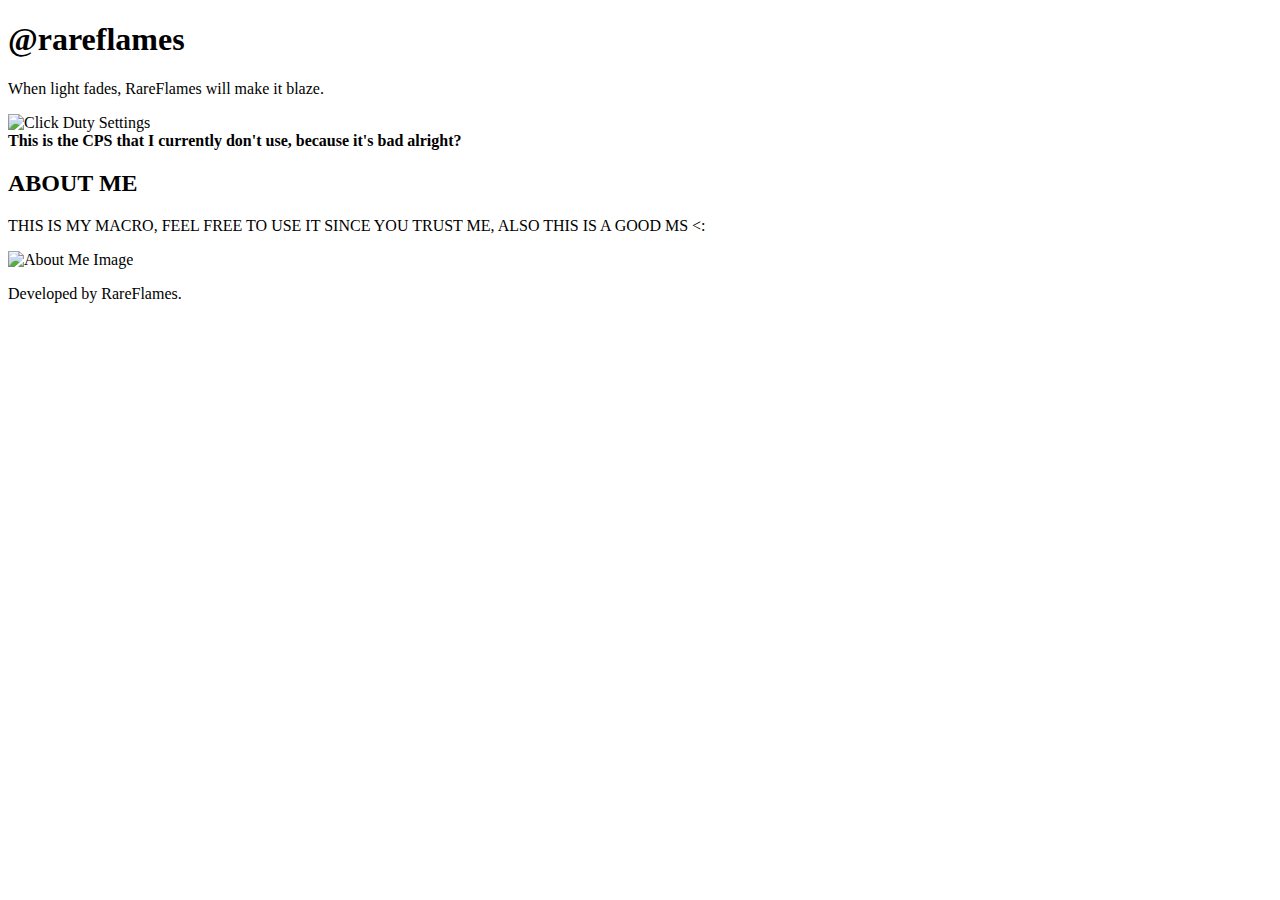
==== index.html @ 36f08b23 "Update index.html" ====
<!DOCTYPE html>
<html lang="en">
<head>
<meta charset="UTF-8">
<meta name="viewport" content="width=device-width, initial-scale=1.5">
<title>Rare Flames</title>
<link rel="stylesheet" href="https://github.com/RareFlames36/About-Me/raw/main/styles.css">
</head>
<body>
  <div class="header">
    <h1>@rareflames</h1>
    <p>When light fades, RareFlames will make it blaze.</p>
  </div>
  <div class="main-content">
    <div class="section settings-section">
      <img id="click-duty-img" src="C:\Users\peppa\Downloads\Project X\jpg\ms.png" alt="Click Duty Settings">
      <div class="image-caption"><strong>This is the CPS that I currently don't use, because it's bad alright?</strong></div>
    </div>
    <div class="section about-me">
      <h2>ABOUT ME</h2>
      <p>THIS IS MY MACRO, FEEL FREE TO USE IT SINCE YOU TRUST ME, ALSO THIS IS A GOOD MS &lt;:</p>
      <img id="about-me-img" src="C:\Users\peppa\Downloads\Project X\jpg\raref.jpg" alt="About Me Image">
    </div>
  </div>
  <div class="footer">
    <p>Developed by RareFlames.</p>
  </div>
  <script src="C:\Users\peppa\Downloads\Project X\config.js"></script>
</body>
</html>
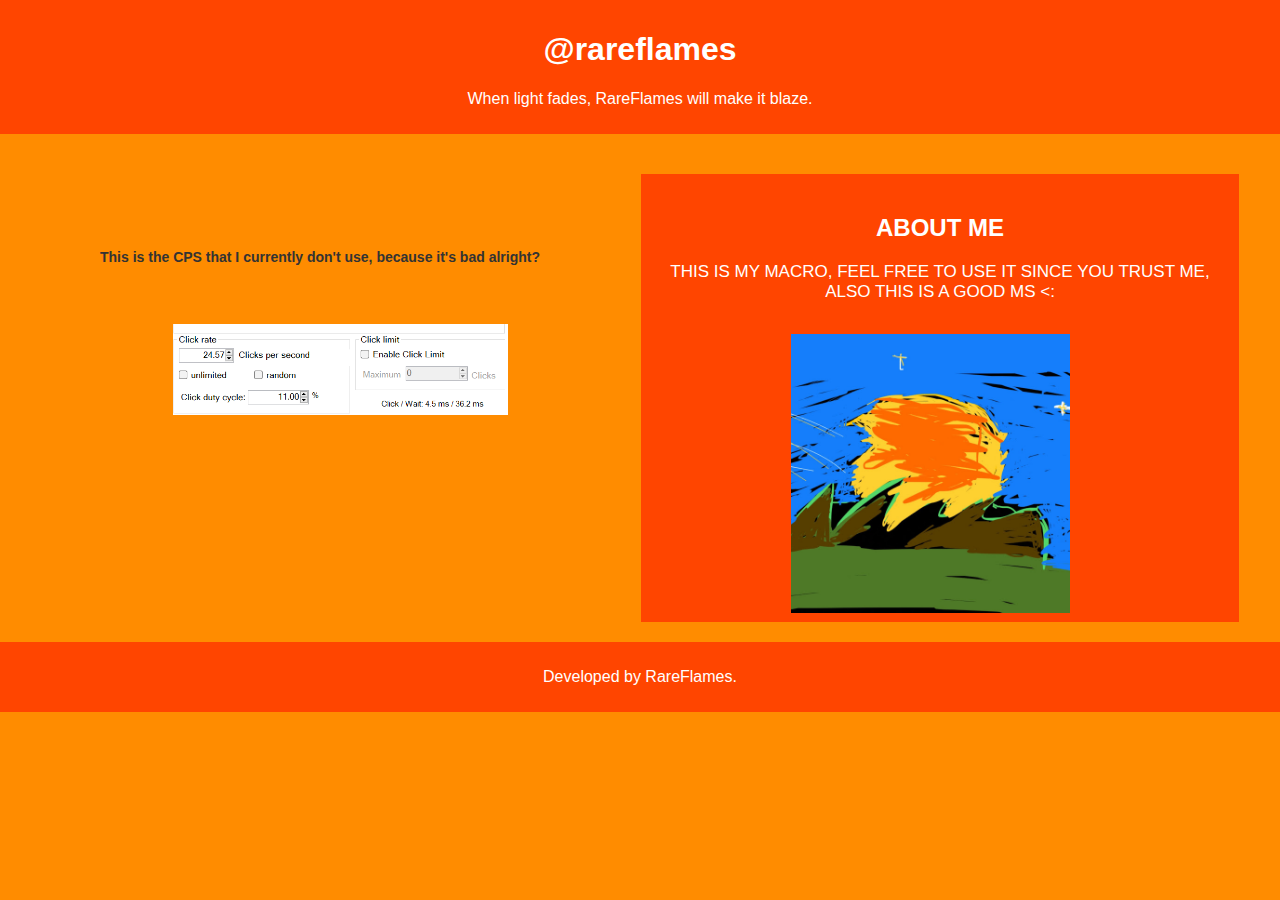
==== commit af580d03: "Update index.html" ====
--- a/index.html
+++ b/index.html
@@ -2,9 +2,9 @@
 <html lang="en">
 <head>
 <meta charset="UTF-8">
-<meta name="viewport" content="width=device-width, initial-scale=1.5">
+<meta name="viewport" content="width=device-width, initial-scale=1.0">
 <title>Rare Flames</title>
-<link rel="stylesheet" href="https://github.com/RareFlames36/About-Me/raw/main/styles.css">
+<link rel="stylesheet" href="styles.css">
 </head>
 <body>
   <div class="header">
@@ -13,18 +13,18 @@
   </div>
   <div class="main-content">
     <div class="section settings-section">
-      <img id="click-duty-img" src="C:\Users\peppa\Downloads\Project X\jpg\ms.png" alt="Click Duty Settings">
+      <img id="click-duty-img" src="jpg/ms.png" alt="Click Duty Settings">
       <div class="image-caption"><strong>This is the CPS that I currently don't use, because it's bad alright?</strong></div>
     </div>
     <div class="section about-me">
       <h2>ABOUT ME</h2>
       <p>THIS IS MY MACRO, FEEL FREE TO USE IT SINCE YOU TRUST ME, ALSO THIS IS A GOOD MS &lt;:</p>
-      <img id="about-me-img" src="C:\Users\peppa\Downloads\Project X\jpg\raref.jpg" alt="About Me Image">
+      <img id="about-me-img" src="jpg/raref.jpg" alt="About Me Image">
     </div>
   </div>
   <div class="footer">
     <p>Developed by RareFlames.</p>
   </div>
-  <script src="C:\Users\peppa\Downloads\Project X\config.js"></script>
+  <script src="config.js"></script>
 </body>
 </html>
--- a/styles.css
+++ b/styles.css
@@ -0,0 +1,45 @@
+body {
+    font-family: Arial, sans-serif;
+    background-color: #ff8c00;
+    color: white;
+    margin: 0;
+    padding: 0;
+
+
+  }
+  .header {
+    background-color: #ff4500;
+    padding: 10px;
+    text-align: center;
+  }
+  .main-content {
+    display: flex;
+    justify-content: space-around;
+    padding: 20px;
+  }
+  .section {
+    width: 45%;
+  }
+  .about-me {
+    text-align: center;
+    background-color: #ff4500;
+    padding: 20px;
+    margin-top: 20px;
+  }
+  .about-me img, .settings-section img {
+    max-width: 60%;
+    height: auto;
+  }
+  .image-caption {
+    text-align: center;
+    font-size: 14px;
+    color: #333; /* Change as necessary */
+    /* Add more styling as needed */
+  }
+  .footer {
+    text-align: center;
+    padding: 10px;
+    background-color: #ff4500;
+  }
+  /* Additional styles can be added as needed */
+  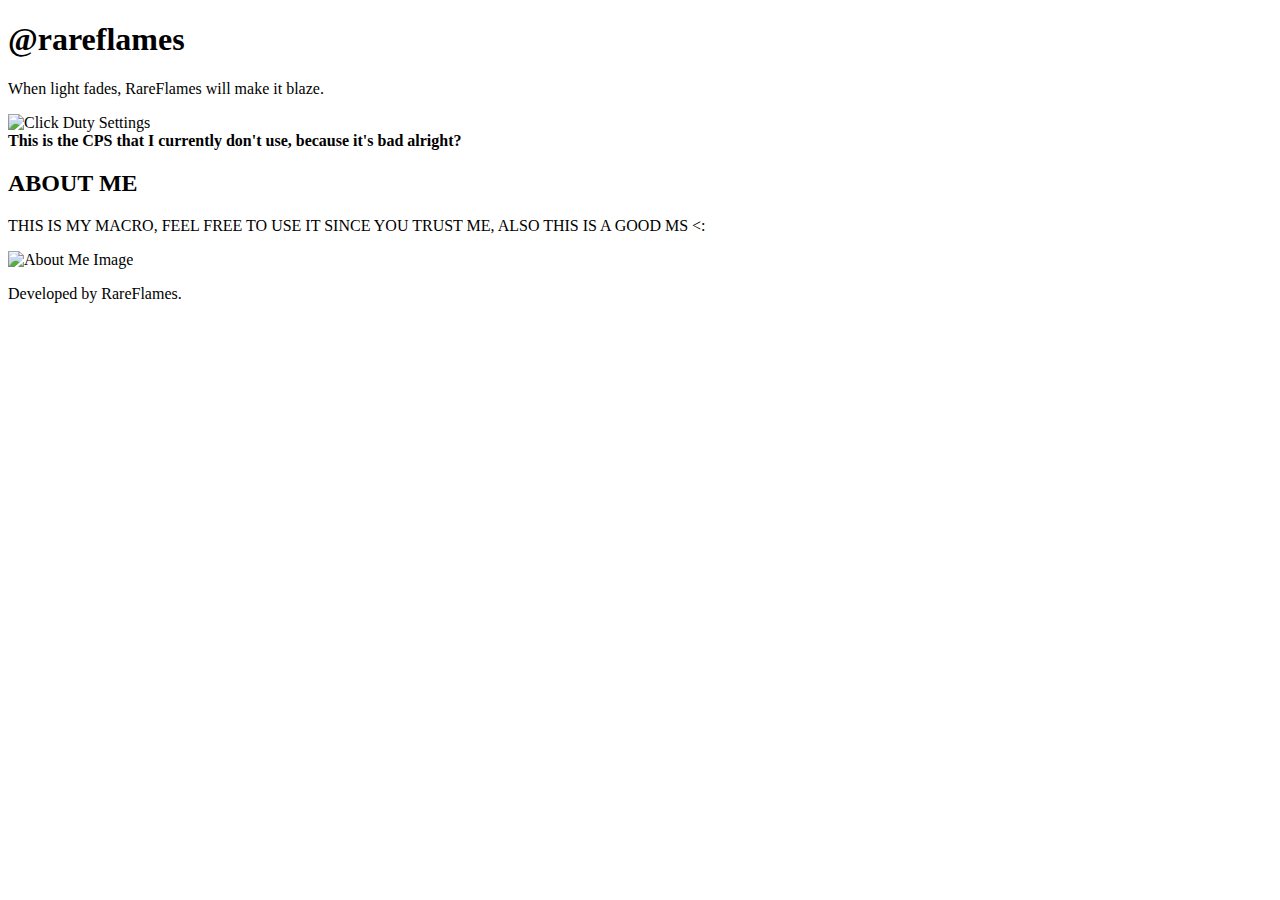
==== commit 4a045e81: "Update index.html" ====
--- a/index.html
+++ b/index.html
@@ -2,9 +2,9 @@
 <html lang="en">
 <head>
 <meta charset="UTF-8">
-<meta name="viewport" content="width=device-width, initial-scale=1.0">
+<meta name="viewport" content="width=device-width, initial-scale=1.5">
 <title>Rare Flames</title>
-<link rel="stylesheet" href="styles.css">
+<link rel="stylesheet" href="C:\Users\peppa\Downloads\Project X\styles.css">
 </head>
 <body>
   <div class="header">
@@ -13,18 +13,18 @@
   </div>
   <div class="main-content">
     <div class="section settings-section">
-      <img id="click-duty-img" src="jpg/ms.png" alt="Click Duty Settings">
+      <img id="click-duty-img" src="C:\Users\peppa\Downloads\Project X\jpg\ms.png" alt="Click Duty Settings">
       <div class="image-caption"><strong>This is the CPS that I currently don't use, because it's bad alright?</strong></div>
     </div>
     <div class="section about-me">
       <h2>ABOUT ME</h2>
       <p>THIS IS MY MACRO, FEEL FREE TO USE IT SINCE YOU TRUST ME, ALSO THIS IS A GOOD MS &lt;:</p>
-      <img id="about-me-img" src="jpg/raref.jpg" alt="About Me Image">
+      <img id="about-me-img" src="C:\Users\peppa\Downloads\Project X\jpg\raref.jpg" alt="About Me Image">
     </div>
   </div>
   <div class="footer">
     <p>Developed by RareFlames.</p>
   </div>
-  <script src="config.js"></script>
+  <script src="C:\Users\peppa\Downloads\Project X\config.js"></script>
 </body>
 </html>
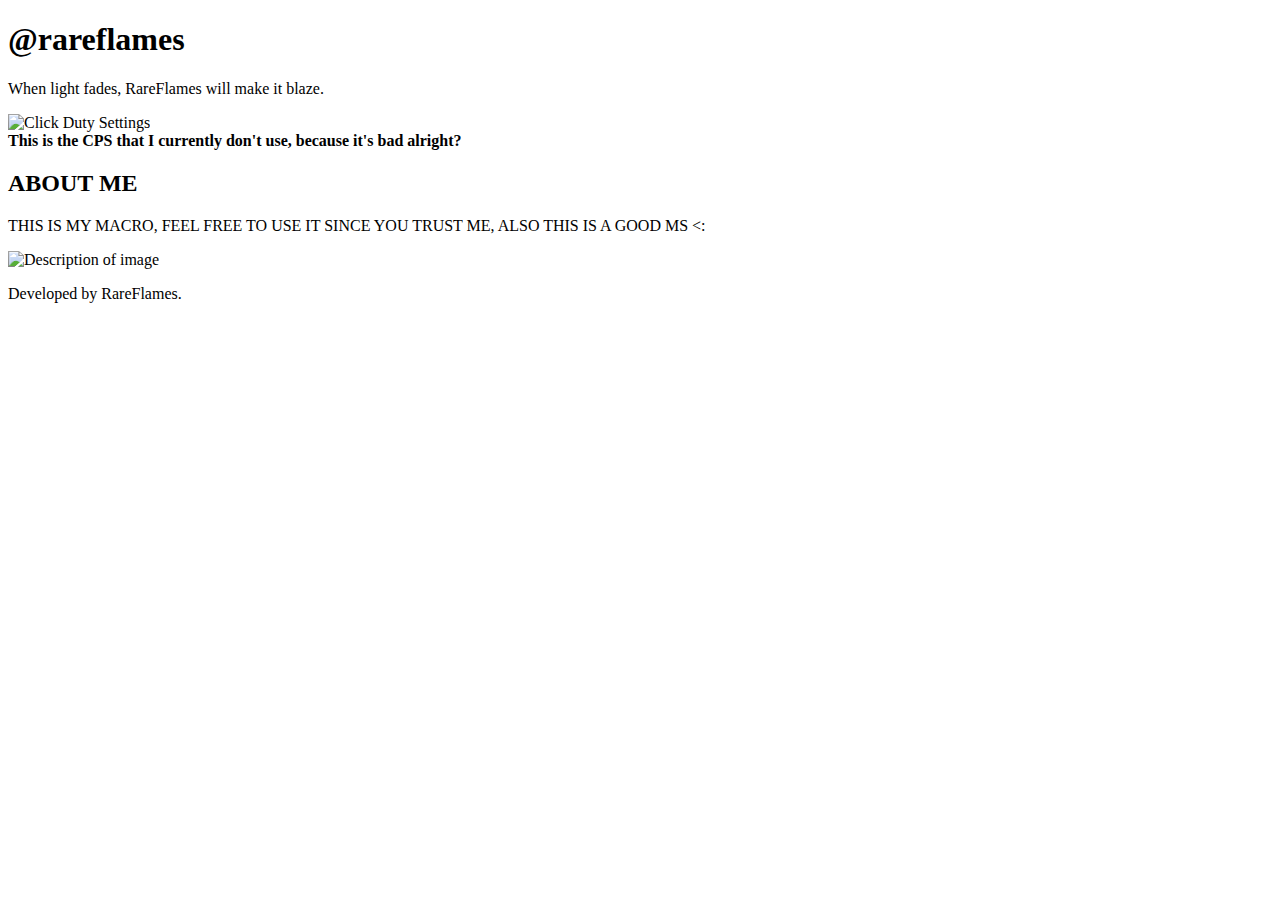
==== commit 9626d119: "Update index.html" ====
--- a/index.html
+++ b/index.html
@@ -19,7 +19,7 @@
     <div class="section about-me">
       <h2>ABOUT ME</h2>
       <p>THIS IS MY MACRO, FEEL FREE TO USE IT SINCE YOU TRUST ME, ALSO THIS IS A GOOD MS &lt;:</p>
-      <img id="about-me-img" src="C:\Users\peppa\Downloads\Project X\jpg\raref.jpg" alt="About Me Image">
+      <img src="https://raw.githubusercontent.com/RareFlames36/About-Me/main/jpg/raref.jpg" alt="Description of image">
     </div>
   </div>
   <div class="footer">
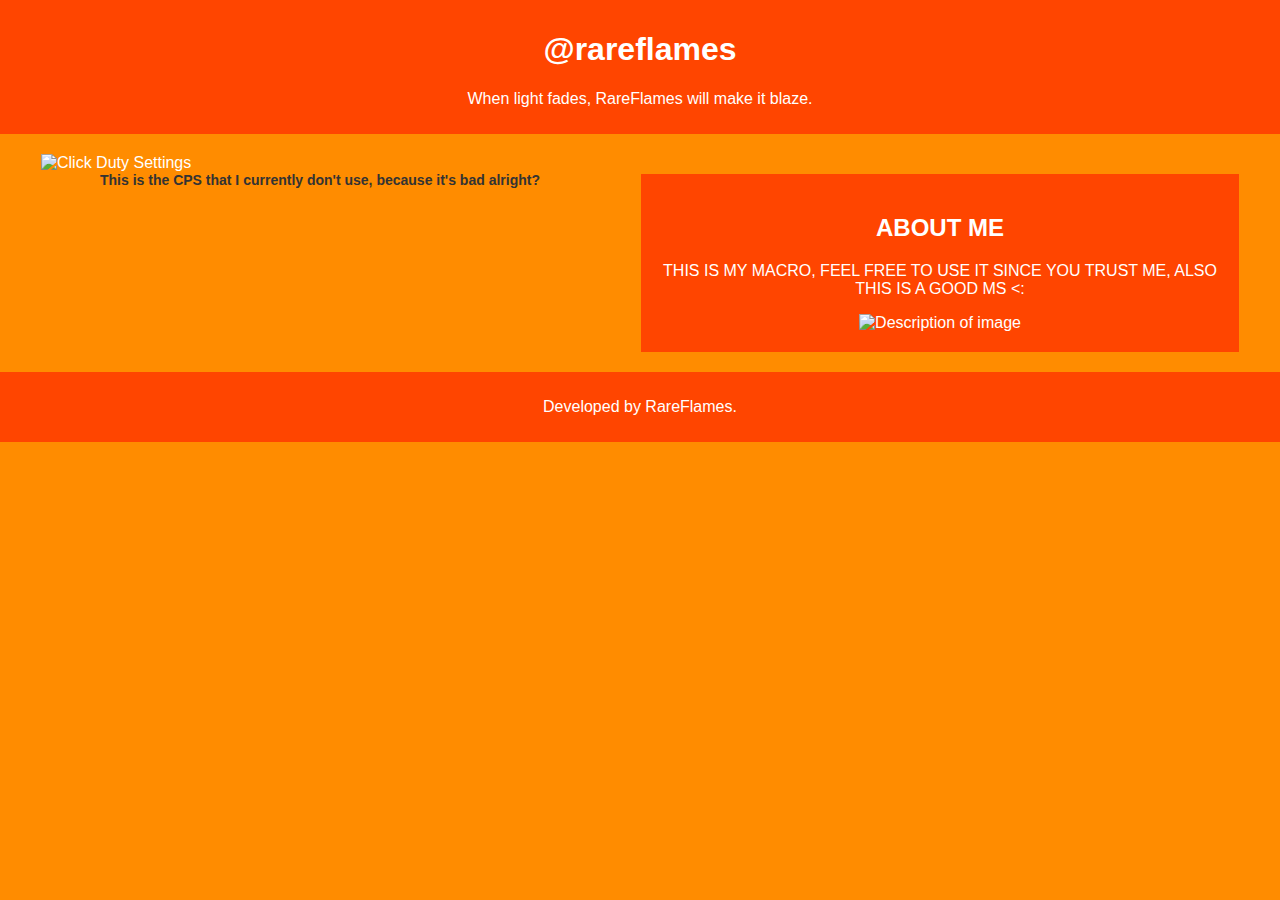
==== commit ddfe833d: "Update index.html" ====
--- a/index.html
+++ b/index.html
@@ -4,7 +4,7 @@
 <meta charset="UTF-8">
 <meta name="viewport" content="width=device-width, initial-scale=1.5">
 <title>Rare Flames</title>
-<link rel="stylesheet" href="C:\Users\peppa\Downloads\Project X\styles.css">
+<link rel="stylesheet" href="styles.css">
 </head>
 <body>
   <div class="header">
--- a/styles.css
+++ b/styles.css
@@ -0,0 +1,45 @@
+body {
+    font-family: Arial, sans-serif;
+    background-color: #ff8c00;
+    color: white;
+    margin: 0;
+    padding: 0;
+
+
+  }
+  .header {
+    background-color: #ff4500;
+    padding: 10px;
+    text-align: center;
+  }
+  .main-content {
+    display: flex;
+    justify-content: space-around;
+    padding: 20px;
+  }
+  .section {
+    width: 45%;
+  }
+  .about-me {
+    text-align: center;
+    background-color: #ff4500;
+    padding: 20px;
+    margin-top: 20px;
+  }
+  .about-me img, .settings-section img {
+    max-width: 60%;
+    height: auto;
+  }
+  .image-caption {
+    text-align: center;
+    font-size: 14px;
+    color: #333; /* Change as necessary */
+    /* Add more styling as needed */
+  }
+  .footer {
+    text-align: center;
+    padding: 10px;
+    background-color: #ff4500;
+  }
+  /* Additional styles can be added as needed */
+  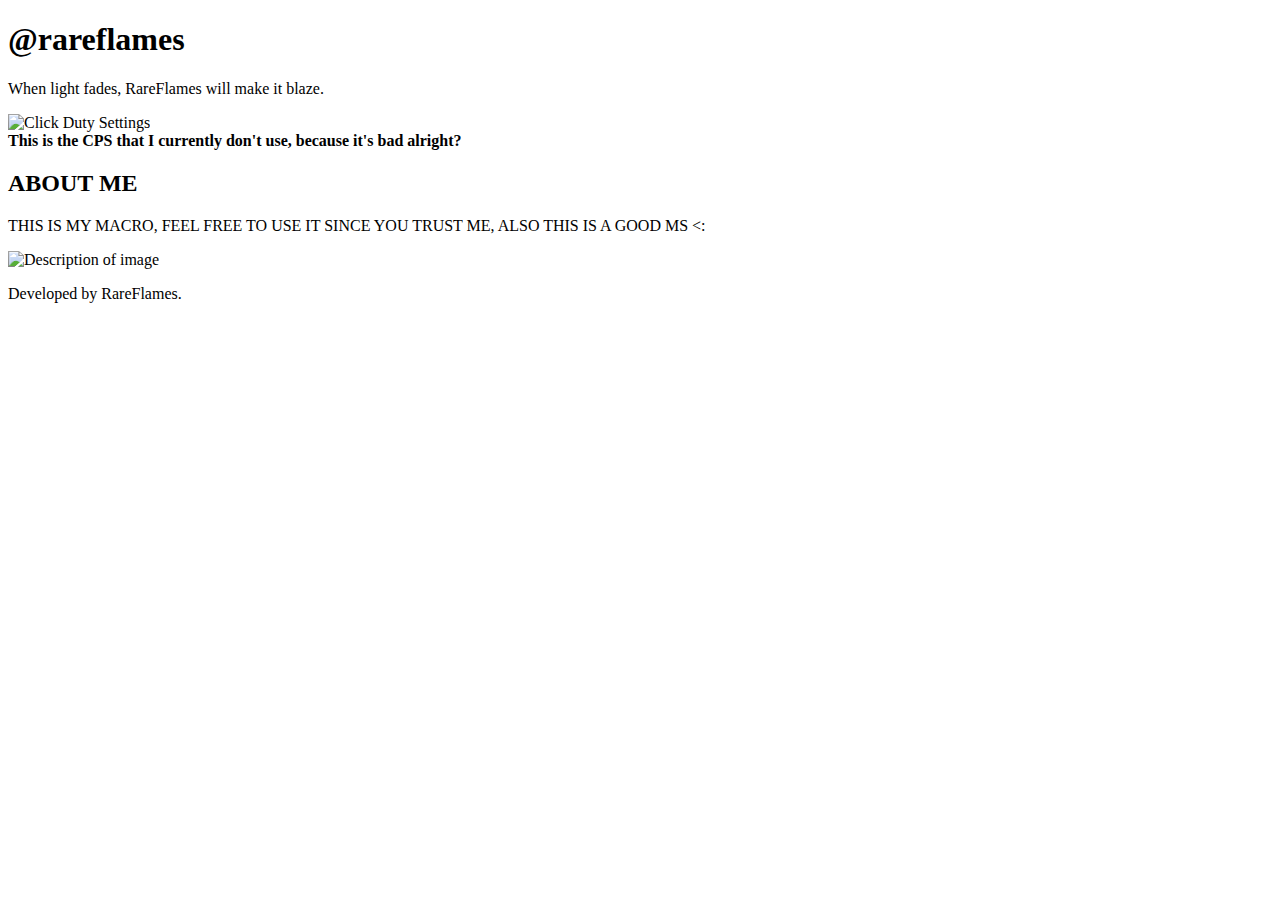
==== commit 0465df7c: "Update index.html" ====
--- a/index.html
+++ b/index.html
@@ -4,7 +4,7 @@
 <meta charset="UTF-8">
 <meta name="viewport" content="width=device-width, initial-scale=1.5">
 <title>Rare Flames</title>
-<link rel="stylesheet" href="styles.css">
+<link rel="stylesheet" href="https://raw.githubusercontent.com/RareFlames36/About-Me/main/styles.css">
 </head>
 <body>
   <div class="header">
